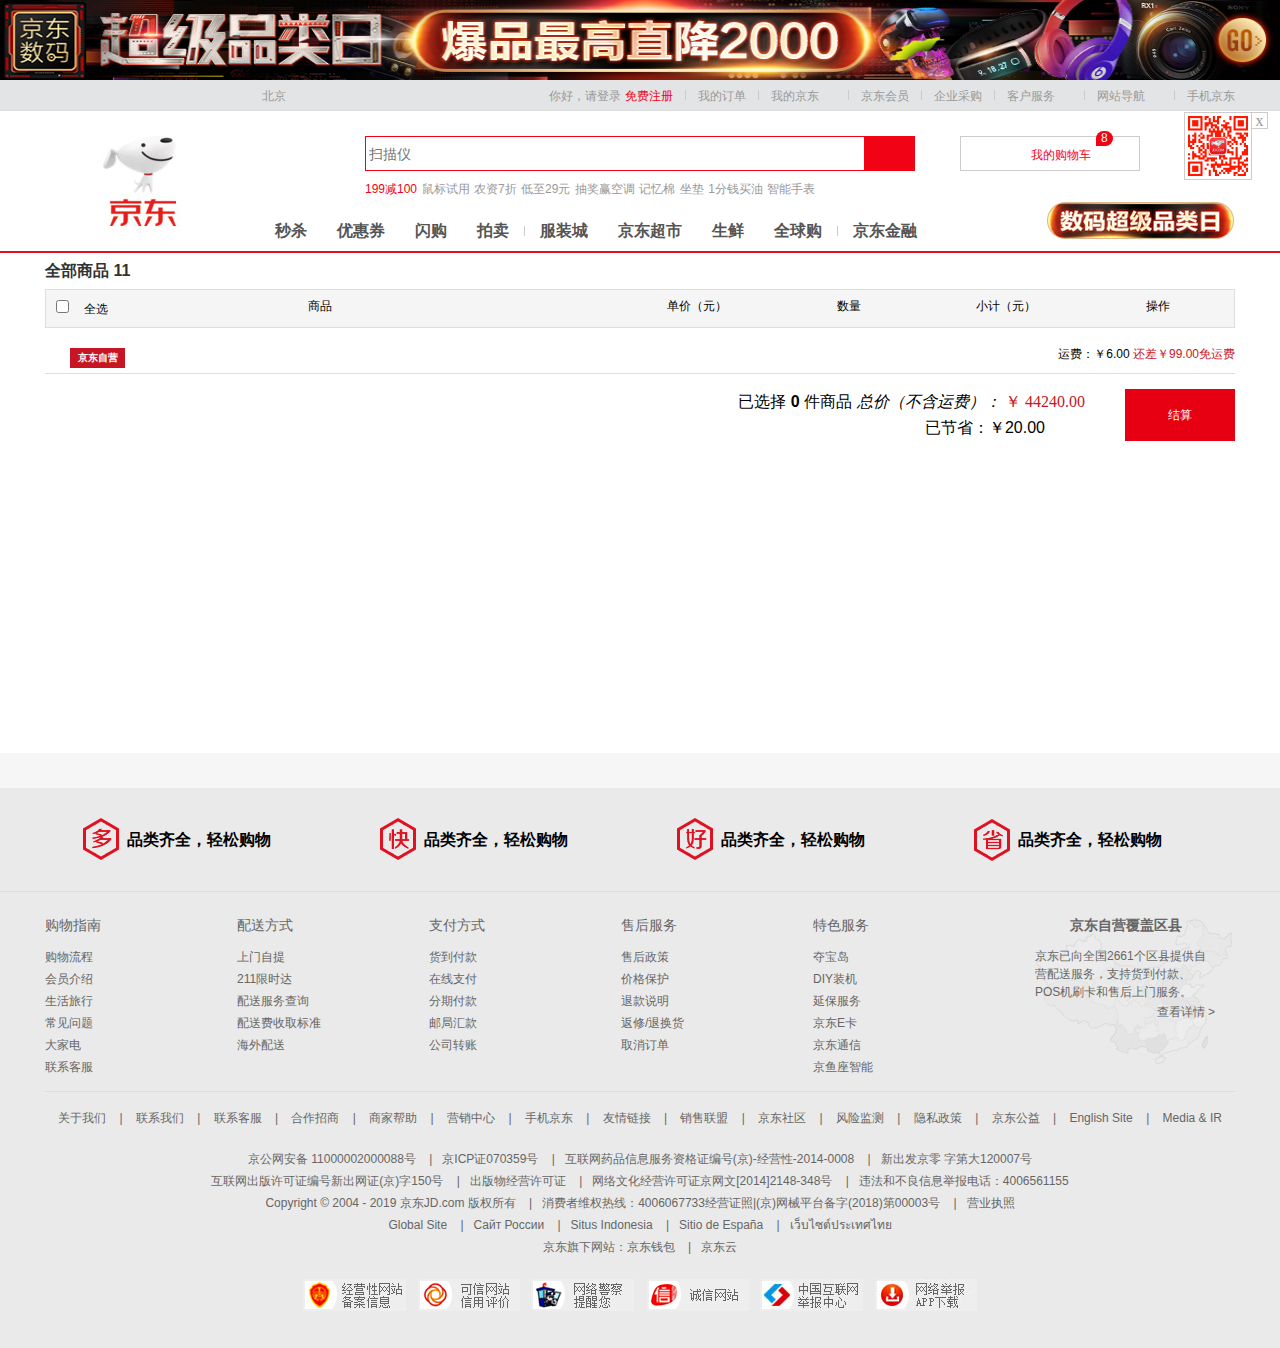
==== cart.html @ 655b87d0 "0429的第一次" ====
<!DOCTYPE html>
<html>

<head>
    <meta charset="utf-8">
    <title>京东(JD.COM)-综合网购首选-正品低价、品质保障、配送及时、轻松购物！</title>
    <link rel="shortcut icon" href="favicon.ico" type="image/x-icon" />
    <link rel="stylesheet" href="css/normalize.css" />
    <link rel="stylesheet" href="css/base.css" />
    <link rel="stylesheet" href="css/cart.css">


</head>

<body>
    <header>
        <a href="#">
            <img src="images/header.jpg" height="80" width="100%" alt="">
        </a>
    </header>
    <div class="shortcut">
        <div class="w">
            <ul class="fl city">
                <li>
                    <i class="f10"></i>
                    <a href="#">北京</a>
                </li>
            </ul>
            <ul class="fr nav">
                <li>
                    <a href="login.html">你好，请登录</a>
                    <a href="register.html" class="f10">免费注册</a>
                </li>
                <li class="space"></li>
                <li>
                    <a href="pay.html">我的订单</a>
                </li>
                <li class="space"></li>
                <li>
                    <a href="#">我的京东</a>
                    <i></i>
                    <div class="dropdown-layer">
                        <dl class="d">
                            <dd>
                                <a href="#">待处理订单</a>
                            </dd>
                            <dd>
                                <a href="#">返修退换货</a>
                            </dd>
                            <dd>
                                <a href="#">降价商品</a>
                            </dd>
                        </dl>
                        <dl class="d">
                            <dd>
                                <a href="#">消息</a>
                            </dd>
                            <dd>
                                <a href="#">我的问答</a>
                            </dd>
                            <dd>
                                <a href="#">我的关注</a>
                            </dd>
                        </dl>
                        <dl>
                            <dd>
                                <a href="#">我的京豆</a>
                            </dd>
                            <dd>
                                <a href="#">我的白条</a>
                            </dd>
                        </dl>
                        <dl>
                            <dd>
                                <a href="#">我的优惠券</a>
                            </dd>
                            <dd>
                                <a href="#">我的理财</a>
                            </dd>
                        </dl>
                    </div>
                </li>
                <li class="space"></li>
                <li>
                    <a href="#">京东会员</a>
                </li>
                <li class="space"></li>
                <li>
                    <a href="#">企业采购</a>
                </li>
                <li class="space"></li>
                <li>
                    <a href="#">客户服务</a>
                    <i></i>
                    <div class="dropdown-layer">
                        <dl class="d">
                            <dd>
                                <a href="#">待处理订单</a>
                            </dd>
                            <dd>
                                <a href="#">返修退换货</a>
                            </dd>
                            <dd>
                                <a href="#">降价商品</a>
                            </dd>
                        </dl>
                        <dl class="d">
                            <dd>
                                <a href="#">消息</a>
                            </dd>
                            <dd>
                                <a href="#">我的问答</a>
                            </dd>
                            <dd>
                                <a href="#">我的关注</a>
                            </dd>
                        </dl>
                        <dl>
                            <dd>
                                <a href="#">我的京豆</a>
                            </dd>
                            <dd>
                                <a href="#">我的白条</a>
                            </dd>
                        </dl>
                        <dl>
                            <dd>
                                <a href="#">我的优惠券</a>
                            </dd>
                            <dd>
                                <a href="#">我的理财</a>
                            </dd>
                        </dl>
                    </div>
                </li>
                <li class="space"></li>
                <li>
                    <a href="#">网站导航</a>
                    <i></i>
                    <div class="dropdown-layer">
                        <dl class="d">
                            <dd>
                                <a href="#">待处理订单</a>
                            </dd>
                            <dd>
                                <a href="#">返修退换货</a>
                            </dd>
                            <dd>
                                <a href="#">降价商品</a>
                            </dd>
                        </dl>
                        <dl class="d">
                            <dd>
                                <a href="#">消息</a>
                            </dd>
                            <dd>
                                <a href="#">我的问答</a>
                            </dd>
                            <dd>
                                <a href="#">我的关注</a>
                            </dd>
                        </dl>
                        <dl>
                            <dd>
                                <a href="#">我的京豆</a>
                            </dd>
                            <dd>
                                <a href="#">我的白条</a>
                            </dd>
                        </dl>
                        <dl>
                            <dd>
                                <a href="#">我的优惠券</a>
                            </dd>
                            <dd>
                                <a href="#">我的理财</a>
                            </dd>
                        </dl>
                    </div>
                </li>
                <li class="space"></li>
                <li class="mobile">
                    <a href="#">手机京东</a>
                    <img src="images/mobile.png" height="60" width="60" alt="">
                    <i class="close-btn">x</i>
                </li>
            </ul>
        </div>
    </div>
    <div class="m">
        <div class="w middle">
            <div class="logo">
                <h1>
                    <!-- 提高权重 便利于搜索引擎优化 -->
                    <a href="index.html" title="京东">京东</a>
                </h1>
            </div>
            <div class="form">
                <input id="text" type="text" placeholder="扫描仪">
                <button>
                    <i></i>
                </button>
            </div>
            <div class="shopCar">
                <i></i>
                <a href="cart.html" class="f10">我的购物车</a>
                <span>8</span>
            </div>
            <div class="hotwords">
                <a href="#" class="f10">199减100</a>
                <a href="#">鼠标试用</a>
                <a href="#">农资7折</a>
                <a href="#">低至29元</a>
                <a href="#">抽奖赢空调</a>
                <a href="#">记忆棉</a>
                <a href="#">坐垫</a>
                <a href="#">1分钱买油</a>
                <a href="#">智能手表</a>
            </div>
            <div class="navitems">
                <ul>
                    <li>
                        <a href="list.html">秒杀</a>
                    </li>
                    <li>
                        <a href="#">优惠券</a>
                    </li>
                    <li>
                        <a href="#">闪购</a>
                    </li>
                    <li>
                        <a href="#">拍卖</a>
                    </li>
                    <li class="space "></li>
                    <li>
                        <a href="#">服装城</a>
                    </li>
                    <li>
                        <a href="#">京东超市</a>
                    </li>
                    <li>
                        <a href="#">生鲜</a>
                    </li>
                    <li>
                        <a href="#">全球购</a>
                    </li>
                    <li class="space"></li>
                    <li>
                        <a href="#">京东金融</a>
                    </li>
                </ul>
            </div>
            <div class="super">
                <a href="#">
                    <img src="images/super.png" alt="">
                </a>
            </div>
        </div>
    </div>
    <div class="py-container">
        <div class="w">
            <div class="allgoods">
                <h4>全部商品
                    <span>11</span>
                </h4>
                <div class="cart-main">
                    <div class="cart-th clearfix">
                        <div>
                            <input type="checkbox">全选</div>
                        <div class="">商品</div>
                        <div class="">单价（元）</div>
                        <div class="">数量</div>
                        <div class="">小计（元）</div>
                        <div class="">操作</div>
                    </div>
                    <div class="cart-title clearfix">
                        <h5 class="fl">京东自营</h5>
                        <div class="yunfei fr">
                            运费：￥6.00
                            <span>还差￥99.00免运费</span>
                        </div>
                    </div>
                    <div class="cart-item-list">
                        <div class="cart-body">
                            <div class="cart-list">


                                <!--  <ul class="goods-list yui3-g">
                                    <li class="yui3-u-3-8 pr">
                                        <input type="checkbox" class="good-checkbox">
                                        <div class="good-item">
                                            <div class="item-img">
                                                <img src="uploads/mobile.png">
                                            </div>
                                            <div class="item-msg">Apple Macbook Air 13.3英寸笔记本电脑 银色（Corei5）处理器/8GB内存</div>
                                        </div>
                                    </li>
                                    <li class="yui3-u-1-8">
                                        <span>颜色: 银色</span>
                                        <br>
                                        <span>处理器: Core I5</span>
                                        <br>
                                        <span>内存: 8GB</span>
                                        <br>
                                        <span>尺寸: 13.3英寸</span>
                                        <br>
                                    </li>
                                    <li class="yui3-u-1-8">
                                        <span class="price">8848.00</span>
                                    </li>
                                    <li class="yui3-u-1-8">
                                        <div class="clearfix">
                                            <a href="javascript:;" class="increment mins">-</a>
                                            <input autocomplete="off" type="text" value="1" minnum="1" class="itxt">
                                            <a href="javascript:;" class="increment plus">+</a>
                                        </div>
                                        <div class="youhuo">有货</div>
                                    </li>
                                    <li class="yui3-u-1-8">
                                        <span class="sum">8848.00</span>
                                    </li>
                                    <li class="yui3-u-1-8">
                                        <div class="del1">
                                            <a href="javascript:;">删除</a>
                                        </div>
                                        <div>移到我的关注</div>
                                    </li>
                                </ul> -->
                            </div>
                        </div>
                    </div>
                </div>
                <div class="cart-tool clearfix">
                    <div class="money-box">
                        <div class="sumprice">
                            <div class="sumprice-top">
                                <span>
                                    已选择
                                    <strong>0</strong> 件商品</span>
                                <span>
                                    <em>总价（不含运费）：</em>
                                    <i class="summoney">￥
                                        <span>44240.00</span>
                                    </i>
                                </span>
                            </div>
                            <div class="sumprice-bottom">
                                已节省：￥20.00
                            </div>
                        </div>
                        <div class="sumbtn">
                            <a class="sum-btn" href="pay.html">结算</a>
                        </div>
                    </div>
                </div>
            </div>
        </div>
    </div>
    <footer>
        <div class="service">
            <!-- 服务模块 -->
            <div class="w">
                <ul>
                    <li>
                        <h5></h5>
                        <p>品类齐全，轻松购物</p>
                    </li>
                    <li>
                        <h5></h5>
                        <p>品类齐全，轻松购物</p>
                    </li>
                    <li>
                        <h5></h5>
                        <p>品类齐全，轻松购物</p>
                    </li>
                    <li>
                        <h5></h5>
                        <p>品类齐全，轻松购物</p>
                    </li>
                </ul>
            </div>
        </div>
        <!-- 帮助模块 -->
        <div class="w help">
            <div class="fl">
                <dl>
                    <dt>购物指南</dt>
                    <dd>
                        <a href="#">购物流程</a>
                    </dd>
                    <dd>
                        <a href="#">会员介绍</a>
                    </dd>
                    <dd>
                        <a href="#">生活旅行</a>
                    </dd>
                    <dd>
                        <a href="#">常见问题</a>
                    </dd>
                    <dd>
                        <a href="#">大家电</a>
                    </dd>
                    <dd>
                        <a href="#">联系客服</a>
                    </dd>
                </dl>
                <dl>
                    <dt>配送方式</dt>
                    <dd>
                        <a href="#">上门自提</a>
                    </dd>
                    <dd>
                        <a href="#">211限时达</a>
                    </dd>
                    <dd>
                        <a href="#">配送服务查询</a>
                    </dd>
                    <dd>
                        <a href="#">配送费收取标准</a>
                    </dd>
                    <dd>
                        <a href="#">海外配送</a>
                    </dd>
                </dl>
                <dl>
                    <dt>支付方式</dt>
                    <dd>
                        <a href="#">货到付款</a>
                    </dd>
                    <dd>
                        <a href="#">在线支付</a>
                    </dd>
                    <dd>
                        <a href="#">分期付款</a>
                    </dd>
                    <dd>
                        <a href="#">邮局汇款</a>
                    </dd>
                    <dd>
                        <a href="#">公司转账</a>
                    </dd>
                </dl>
                <dl>
                    <dt>售后服务</dt>
                    <dd>
                        <a href="#">售后政策</a>
                    </dd>
                    <dd>
                        <a href="#">价格保护</a>
                    </dd>
                    <dd>
                        <a href="#">退款说明</a>
                    </dd>
                    <dd>
                        <a href="#">返修/退换货</a>
                    </dd>
                    <dd>
                        <a href="#">取消订单</a>
                    </dd>
                </dl>
                <dl>
                    <dt>特色服务</dt>
                    <dd>
                        <a href="#">夺宝岛</a>
                    </dd>
                    <dd>
                        <a href="#">DIY装机</a>
                    </dd>
                    <dd>
                        <a href="#">延保服务</a>
                    </dd>
                    <dd>
                        <a href="#">京东E卡</a>
                    </dd>
                    <dd>
                        <a href="#">京东通信</a>
                    </dd>
                    <dd>
                        <a href="#">京鱼座智能</a>
                    </dd>
                </dl>
            </div>
            <div class="fr coverage">
                <h5>京东自营覆盖区县</h5>
                <p>京东已向全国2661个区县提供自营配送服务，支持货到付款、POS机刷卡和售后上门服务。</p>
                <a href="#">查看详情 > </a>
            </div>
        </div>
        <div class="w copyright">
            <p>
                <a href="#">关于我们</a>
                <span> | </span>
                <a href="#">联系我们</a>
                <span> | </span>
                <a href="#">联系客服</a>
                <span> | </span>
                <a href="#">合作招商</a>
                <span> | </span>
                <a href="#">商家帮助</a>
                <span> | </span>
                <a href="#">营销中心</a>
                <span> | </span>
                <a href="#">手机京东</a>
                <span> | </span>
                <a href="#">友情链接</a>
                <span> | </span>
                <a href="#">销售联盟</a>
                <span> | </span>
                <a href="#">京东社区</a>
                <span> | </span>
                <a href="#">风险监测</a>
                <span> | </span>
                <a href="#">隐私政策</a>
                <span> | </span>
                <a href="#">京东公益</a>
                <span> | </span>
                <a href="#">English Site</a>
                <span> | </span>
                <a href="#">Media & IR</a>
            </p>
            <div>
                <p>京公网安备 11000002000088号
                    <span>|</span>京ICP证070359号
                    <span>|</span>互联网药品信息服务资格证编号(京)-经营性-2014-0008
                    <span>|</span>新出发京零 字第大120007号</p>
                <p>互联网出版许可证编号新出网证(京)字150号
                    <span>|</span>出版物经营许可证
                    <span>|</span>网络文化经营许可证京网文[2014]2148-348号
                    <span>|</span>违法和不良信息举报电话：4006561155</p>
                <p>Copyright © 2004 - 2019 京东JD.com 版权所有
                    <span>|</span>消费者维权热线：4006067733经营证照|(京)网械平台备字(2018)第00003号
                    <span>|</span>营业执照</p>
                <p>Global Site
                    <span>|</span>Сайт России
                    <span>|</span>Situs Indonesia
                    <span>|</span>Sitio de España
                    <span>|</span>เว็บไซต์ประเทศไทย</p>
                <p>京东旗下网站：京东钱包
                    <span>|</span>京东云</p>
            </div>
            <p class="foot-icon">
                <a href="#"></a>
                <a href="#"></a>
                <a href="#"></a>
                <a href="#"></a>
                <a href="#"></a>
                <a href="#"></a>
            </p>
        </div>
    </footer>

</body>

</html>
---- css/base.css ----
header {
	height: 80px;
}
header a {
	display: block;
	height: 80px;
}
.shortcut {
	background-color: #e3e4e5;
	height: 30px;
	line-height: 30px;
	border-bottom: 1px solid #ddd;
}
.city {
	margin-left: 200px;
}
.shortcut li {
	float: left;
}
.shortcut i {
	font-family: "icomoon";
	font-style: normal; 
	color: #999;
}
.space { 
	width: 1px;
	height: 10px;
	background-color: #ccc;
	margin: 10px 12px 0px; 
}
.nav li {
	position: relative;
}
.dropdown-layer {
	position: absolute;
	width: 280px;
	height: 162px;
	top: 30px;
	left: -12px;
	background-color: #e3e4e5;
	z-index: 999;
	padding-left: 14px;
	display: none;
}
.dropdown-layer dl {
	float: left;
	width: 126px;
}
.dropdown-layer .d {
	border-bottom: 1px solid #ccc;
}
.m {
	background-color: #fff;
}
.mobile {
	position: relative;
}
.mobile img{
	position: absolute;
	left: -3px;
	top: 32px;
	border: 1px solid #ccc;
	padding: 3px;
}
.mobile i {
	position: absolute;
	top: 32px;
	left: 65px;
	width: 15px;
	height: 15px;
	line-height: 15px;
	text-align: center;
	border: 1px solid #ccc;
	border-left: 0;
	cursor: pointer;
}
.middle {
	height: 140px;
	position: relative;
}
.logo {
	position: absolute;
	top: 10px;
	left: 0px;
}
.logo a {
	display: block; 
	text-indent: -999px;
	overflow: hidden;
	/*font-size: 0;*/
}
.form {
	width: 550px;
	height: 35px;
	position: absolute;
	top: 25px;
	left: 320px;
}
.form input {
	width: 495px;
	height: 33px;
	border: 1px solid #f10215;
	float: left;
	font-size: 14px;
	padding-left: 3px;
}
.form button {
	width: 50px;
	height: 35px;
	float: left;
	background-color: #f10215;
}
.form button i {
	font-family: "icomoon";
	font-style: normal;
	color: #fff;
}
.shopCar {
	width: 178px;
	height: 33px;
	line-height: 33px;
	border: 1px solid #ccc;
	position: absolute;
	top: 25px;
	right: 95px;
	background-color: #fff;
	text-align: center;
	color: #f10215;
}
.shopCar i {
	font-family: icomoon;
	font-style: normal;
	margin-right: 5px;
}
.shopCar span {
	height: 15px;
	background-color: #f10215;
	border-radius: 8px 8px 8px 0;
	position: absolute; 
	top: -6px;
	left: 135px;
	font-size: 12px;
	color: #fff;
	line-height: 15px;
	padding: 0 5px;
}
.hotwords {
	position: absolute;
	top: 68px;
	left: 320px;
}
.navitems {
	width: 770px;
	height: 40px;
	line-height: 40px;
	position: absolute;
	bottom: 0;
	left: 200px;
}
.navitems li {
	float: left;
	margin-left: 30px;
}
.navitems li a {
	font-size: 16px;
	font-weight: 700;
	color: #555;
}
.navitems li a:hover {
	color: #f10215;
}
.navitems .space {
	margin: 15px -15px 0px 15px;
}
.super {
	position: absolute;
	bottom: 10px;
	right: 0;
}
footer {
	margin-top: 35px;
	height: 560px;
	background-color: #eaeaea;
}
footer a {
	color: #666;
}
.service {
	padding: 30px 0px;
	border-bottom: 1px solid #dedede;
	overflow: hidden; 
}
.service ul li {
	width: 297px;
	height: 43px;
	position: relative;
	line-height: 43px;
	float: left;
}
.service li h5 {
	position: absolute;
	top: 0;
	left: 38px;
	width: 36px;
	height: 43px;
	background: url(../images/ico.png) no-repeat;
}
.service li:nth-child(2) h5 {
	background-position: 0 -43px;
}
.service li:nth-child(3) h5 {
	background-position: 0 -86px;
}
.service li:nth-child(4) h5 {
	background-position: bottom;
}
.service li p {
	font-weight: 700;
	margin-left: 82px;
}
.help {
	height: 200px;
	border-bottom: 1px solid #dedede;
	padding-top: 25px;
	box-sizing: border-box;
}
.help dl {
	width: 192px;
	float: left;
}
.help dt,
.coverage h5 {
	height: 30px;
	font-size: 14px;
	color: #666;
}
.help dd {
	height: 22px;
}
.coverage {
	width: 200px;
	height: 150px;
	background: url(../images/ico_footer.png) no-repeat;
}
.coverage h5 {
	padding-left: 35px;
}
.coverage p {
	width: 180px;
	font-size: 12px;
	color: #666;
	line-height: 18px;
}
.coverage a {
	display: block;
	margin-top: 5px;
	width: 180px;
	text-align: right;
}
.copyright {
	color: #666;
	padding-top: 20px;
	text-align: center;
	font-size: 12px;
}
.copyright span {
	margin: 0 10px;
}
.copyright div p {
	line-height: 22px;
}
.copyright div {
	margin-top: 22px;
}
.foot-icon a {
	display: inline-block;
	width: 103px;
	height: 33px;
	background: url(../images/ico_footer.png) no-repeat 0 -150px;
	margin: 20px 4px 0;
}
.foot-icon a:nth-child(2) {
	background-position: -103px -150px;
}
.foot-icon a:nth-child(3) {
	background-position: 0 -183px;
}
.foot-icon a:nth-child(4) {
	background-position: -103px -183px;
}
.foot-icon a:nth-child(5) {
	background-position: 0 -216px;
}
.foot-icon a:nth-child(6) {
	background-position: -103px -216px;
}

@media only screen and (min-width: 500px) {
	header,
	.shortcut {
		display: block;
	}
	.logo a {
		width: 190px;
		height: 120px;
		background: #fff url(../images/biglogo.png) no-repeat;
	}
}
@media only screen and (max-width: 323px) {
	.w {
		width: 304px;
	}
	.middle {
		width: 304px;
		height: 70px;
	}
	header,
	.shortcut {
	    display: none;
	}
	.logo {
		left: 10px;
	}
	.logo a {
		width: 70px;
		height: 42px;
		background: #fff url(../images/smalllogo.png) no-repeat;
		background-size: 70px 42px;
	}
	.form {
		width: 208px;
		height: 36px;
		left: 90px;
		top: 20px;
	}
	.form input {
		width: 160px;
	}
	.form button {
		width: 40px;
	}
	.shopCar,
	.hotwords,
	.navitems,
	.super {
		display: none;
	}
}
---- css/cart.css ----
.m {
	border-bottom: 2px solid #e01222;
}
.py-container {
	background-color: #fff;
}
.allgoods {
	margin-bottom: 30px;
	min-height: 500px;
}
.allgoods h4 {
	color: #333;
	padding: 9px 0;
}
.cart-main {
	font-size: 12px;
}
.cart-th {
	padding: 10px;
	border: 1px solid #ddd;
	background: #f5f5f5;
}
.cart-title h5 {
	line-height: 20px;
}
.cart-shop {
	padding: 10px 9px 5px;
	border-bottom: 2px solid #ddd;
}
.cart-tool {
	overflow: hidden;
	/* border: 1px solid #ddd;. */
}

.cart-shop .self {
	padding: 2px;
	background: #c81623;
	color: #fff;
}

.cart-body,
.deled {
	margin: 15px 0;
}

.cart-list ul {
	padding: 10px;
	/* border-bottom: 1px solid #ddd; */
}
.yui3-u-1-8, .yui3-u-3-24 {
    width: 12.5%;
}
.cart-list ul li {
	display: inline-block;
	*display: inline;
	*zoom: 1;
}

.price,
.sum,
.shopname,
.itxt {
	font-family: "微软雅黑";
}

.shopname {
	font-size: 14px;
}

.self {
	font-size: 12px;
}

.price,
.sum {
	font-size: 16px;
}

.good-item {
	padding: 0 10px;
}

.item-img {
	float: left;
	width: 100px;
	height: 90px;
}

.item-txt {
	padding: 0 10px;
}

.goods-list input {
	border: 1px solid #ddd;
}

a.increment {
	padding: 8px;
	width: 6px;
	text-align: center;
	text-decoration: none;
	-moz-padding-top: 10px;
	-moz-padding-bottom: 13px;
	-webkit-padding-top: 10px;
	-webkit-padding-bottom: 13px;
}

.mins {
	float: left;
	border: 1px solid #ddd;
	border-right: 0;
}

.plus {
	float: left;
	border: 1px solid #ddd;
	border-left: 0;
}

.itxt {
	float: left;
	width: 40px;
	height: 29px;
	text-align: center;
	font-size: 14px;
	zoom: 1;
}

.select-all,
.option {
	float: left;
	overflow: hidden;
	padding: 10px;
}

.option a {
	float: left;
	padding: 0 10px;
}

.money-box {
	float: right;
}

.chosed,
.sumprice {
	float: left;
	padding: 0 10px;
}

.chosed {
	line-height: 26px;
}

.sumprice {
	/* width: 200px; */
	line-height: 26px;
	text-align: right;
}

.sumprice em {
	text-align: right;
}

.sumbtn {
	float: right;
}

.summoney {
	color: #c81623;
	font: 16px "微软雅黑";
}

a.sum-btn {
	position: relative;
	display: block;
	overflow: hidden;
	width: 110px;
	height: 52px;
	background: #E60012;
	color: #fff;
	text-align: center;
	/* font-size: 18px; */
	font-family: "Microsoft YaHei";
	line-height: 52px;
	margin-left: 30px;
}

.del {
	background: #fffdee;
}

.del .goods-list {
	display: block;
	overflow: hidden;
	margin-top: 15px;
	text-overflow: ellipsis;
	white-space: nowrap;
}

.sui-nav.nav-tabs {
	overflow: hidden;
	padding-left: 0;
	border: 1px solid #ddd;
	background: #f1f1f1;
}

.sui-nav.nav-tabs>li>a {
	padding: 10px 20px;
	border: 0;
	font-family: "微软雅黑";
}

.sui-nav.nav-tabs>.active>a {
	border: 0;
	border-radius: 0;
	background-color: #c81623;
	color: #fff;
}

.item ul {
	margin: 0 auto;
	width: 1000px;
}

.item ul li {
	position: relative;
	display: inline-block;
	margin-right: -7px;
	padding: 20px;
	border: 1px dashed #ddd;
	list-style-type: none;
	zoom: 1;
	*display: inline;
	*zoom: 1;
}

.carousel-control {
	width: 22px;
	border: 0;
	border-radius: 0;
	background: #ddd;
}

.intro,
.money,
.incar {
	line-height: 20px;
}

.money,
.incar {
	text-align: center;
}

.money {
	color: #c81623;
	font: 14px "微软雅黑";
}

.incar {
	margin: 10px 0;
}

.car {
	position: absolute;
	width: 20px;
	height: 20px;
	background: url(../img/icons.png) no-repeat;
	background-position: -422px -135px;
}

.cartxt {
	padding-left: 23px;
}

.goods-list {
	display: flex !important;
	align-items: center;
}

.item-img img {
	max-height: 100%;
}

.item-msg {
	padding: 20px 0;
	width:500px;
}

.success-cart {
	padding: 30px 0 100px;
	background-color: #f4f4f4;
}

.other-item.py-container {
	margin-bottom: 15px;
}

.success-cart h3 {
	margin: 0;
	padding-top: 10px;
	padding-bottom: 10px;
	color: #6AAF04;
	font-weight: 400;
	font-size: 16px;
}

.success-cart .icon-pc-right {
	margin-right: 8px;
	padding: 3px;
	border: 2px solid #6AAF04;
	border-radius: 15px;
	background-color: #fff;
}

.success-cart .goods {
	overflow: hidden;
	padding: 10px 0;
}

.success-cart .goods .left-good {
	float: left;
}

.success-cart .goods .right-gocart {
	float: right;
}

.left-good .left-pic {
	float: left;
	width: 60px;
	border: 1px solid #dfdfdf;
}

.left-good .right-info {
	float: left;
	margin-left: 10px;
	color: #444;
}

.left-good .right-info p {
	margin-top: 0;
	margin-bottom: 0;
}

.right-info .title {
	overflow: hidden;
	width: 100%;
	text-overflow: ellipsis;
	white-space: nowrap;
	font-size: 14px;
	line-height: 28px;
}

.right-info .attr {
	color: #aaa;
}

.right-gocart a {
	padding: 7px 36px;
	font-size: 15px;
}

.right-gocart .btn-danger {
	background-color: #b1191a;
}

.right-gocart .btn-danger:hover {
	background-color: #b33637;
}

.checkout {
	margin: 20px auto;
}

.checkout-steps {
	padding: 25px;
	border: 1px solid #ddd;
	font-family: "微软雅黑";
}

.step-tit {
	margin: 15px 0;
	line-height: 36px;
}

.step-cont {
	margin: 0 10px 10px 20px;
}

.step-cont ul li {
	overflow: hidden;
	list-style-type: none;
}

.step-cont .con {
	float: left;
	margin: 5px 0;
	padding: 0;
}

.seven {
	margin-top: 20px;
	color: #c81623;
}

.price {
	color: #e12228;
	font: 14px "微软雅黑";
	font-weight: 700;
}

ul.addr-detail li {
	margin: 10px 0;
	width: 99%;
}

.recommendAddr {
	margin-top: 10PX;
}

ul.payType li {
	position: relative;
	display: inline-block;
	padding: 5px 20px;
	border: 1px solid #ddd;
	cursor: pointer;
	*display: inline;
	_zoom: 1;
	*margin: 5px 10px;
}

.step-cont li.selected {
	border: 1px solid #c81623;
}

.addr-item .name {
	border: 1px solid #ddd;
	text-align: center;
}

.addressInfo .sui-modal {
	width: 565px;
}

.addr-item .name a {
	position: relative;
	display: block;
	padding: 5px 38px;
	outline: 0;
	color: inherit;
	text-decoration: none;
}

.addr-item.selected {
	border: 0 !important;
}

.addr-item.selected .name {
	border: 1px solid #c81623;
}

.addr-item .name a span {
	position: absolute;
	right: 0;
	bottom: 0;
	display: none;
	overflow: hidden;
	width: 13px;
	height: 13px;
	background: url(../img/choosed.png) no-repeat;
	_right: -1px;
	_bottom: -1px;
}

.addr-item .name.selected span {
	display: block;
}

.addr-item .address {
	margin-left: 10px;
	padding-left: 5px;
	width: 55%;
	line-height: 30px;
}

.addr-item .address:hover {
	cursor: pointer;
}

.addr-item .address .edittext {
	visibility: hidden;
	padding-left: 15px;
}

.address-hover {
	background-color: #ddd;
}

.address-hover .edittext {
	visibility: visible !important;
}

.addr-item .address .base {
	margin-left: 10px;
	padding: 4px;
	background-color: #878787;
	color: #fff;
}

.payshipInfo span {
	font-weight: 700;
}

ul.send-detail li {
	margin-top: 10px;
	line-height: 30px;
}

.sendType .express {
	margin-right: 10px;
	width: 120px;
	border: 1px solid #ddd;
	text-align: center;
}

.sendType,
.sendGoods {
	padding: 15px;
}

.sendType {
	margin-bottom: 2px;
	background: #f4f4f4;
}

.sendGoods {
	background: #feedef;
}

.num,
.exit {
	text-align: center;
}

.order-summary {
	overflow: hidden;
	margin-bottom: 50px;
}

.list,
.trade {
	line-height: 26px;
}

.list em {
	font-family: "微软雅黑";
}

.trade {
	margin: 10px auto;
	padding: 10px;
	border: 1px solid #ddd;
	background-color: #f4f4f4;
	text-align: right;
}

.trade .fc-receiverInfo {
	color: #999;
}

.order-summary .btn-xlarge {
	float: right;
	margin: 0 0 10px;
	padding: 15px 45px;
	border-radius: 0;
	font: 18px "微软雅黑";
	font-weight: 700;
}

.sendGoods img {
	max-height: 100px;
	display: block;
	margin: 0 auto;
}

.cart-th>div {
	float: left;
}

.cart-th>div>input {
	margin-right: 15px;
}

.cart-th div:nth-of-type(2) {
	margin-left: 200px;
	margin-right: 335px;
}

.cart-th div:nth-of-type(4) {
	margin-left: 110px;
	margin-right: 115px;
}

.cart-th div:nth-of-type(5) {
	margin-right: 110px;
}

.cart-title {
	border-bottom: 1px solid #DDDDDD;
	margin-top: 20px;
	padding-bottom: 5px;
}

.cart-title>h5 {
	height: 20px;
	width: 55px;
	background-color: #C71523;
	text-align: center;
	color: white;
	margin-left: 25px;
}

.yunfei>span {
	color: #C71523;
}

.goods-list>li:nth-of-type(3) {
	margin-left: 25px;
}

.goods-list>li:nth-of-type(6) {
	margin-left: -25px;
	text-align: center;
}

.huangou>span {
	margin-left: 15px;
	color: #C81623;
	margin-right: 25px;
}

.huangou-price {
	padding-left: 25px;
}

.huangou-del {
	margin-left: -25px;
	text-align: center;
}

.huangou-msg {
	width: 310px;
	float: left;
}

.huangou-color {
	margin-left: 20px;
	margin-top: 20px;
}

.huangou>.huangou-product {
	display: inline-block;
	width: 72px;
	height: 20px;
	text-align: center;
	line-height: 20px;
	background-color: #C81623;
	color: white;
}

.gift>ul>li {
	color: #ddd;
	margin-left: 48px;
}

.youhuo {
	width: 88px;
	text-align: center;
	color: #ddd;
}

.goods-list.active {
	background-color: #FDEDEE;
}

.pr {
	position: relative;
}

.good-checkbox {
	position: absolute;
	top: 0px;
	left: -5px;
}

.cart-tool-left>ul>li {
	float: left;
	margin-left: 15px;
	margin-top: 20px;
}

.cart-tool-left>ul>li:nth-of-type(1) {
	margin-left: 30px;
}

.sumprice-bottom {
	margin-right: 40px;
}

.deleted {
	margin-top: 20px;
}

.del-product {
	margin-top: 25px;
	background-color: #FDEDEE;
}

.del-product>ul>li {
	float: left;
	height: 30px;
	line-height: 30px;
	color: #ccc;
}

.del-product>ul>li:nth-of-type(1) {
	margin-left: 15px;
	margin-right: 345px;
}

.del-product>ul>li:nth-of-type(3) {
	margin-left: 155px;
	margin-right: 260px;
}

.del-product>ul>li:nth-of-type(4) {
	margin-right: 20px;
}

.youLike {
	margin-top: 20px;
}

.yk-title {
	height: 40px;
	line-height: 40px;
	background-color: #F1F1F1;
}

.yk-title>span {
	width: 88px;
	margin-right: 15px;
	display: inline-block;
	background-color: #C71523;
	text-align: center;
	color: white;
}

.yk-product {
	/* border: 1px solid #000; */
	height: 326px;
	position: relative;
	/* line-height: 346px; */
	/* text-align: center; */
}

.yk-product>ul {
	margin: 0 auto;
	width: 80%;
	margin-top: 20px;
}

.yk-product>ul>li {
	border: 1px dashed #000;
	width: 25%;
	height: 300px;
	float: left;
	box-sizing: border-box;
	margin-left: -1px;
	text-align: center;
}

.yk-product>span {
	width: 20px;
	height: 50px;
	position: absolute;
	background-color: #ccc;
	color: white;
	line-height: 50px;
	text-align: center;
	top: 50%;
	transform: translateY(-50%);
	font-size: 16px;
	/* left: 0; */
}

.yk-product>span:nth-of-type(2) {
	right: 0;
	/* top100 */
}

.yk-product-top {
	margin-top: 20px;
}

.yk-product-middle>p {
	color: #C81623;
}

.yk-product-bottom {
	margin: 0 auto;
	margin-top: 10px;
	border: 1px solid #000;
	border-radius: 1px;
	/* padding-left: 43px;
	background-image: url("../../uploads/car.gif"); */
	/* background-repeat: no-repeat; */
	width: 125px;
	box-sizing: border-box;
}
.helpLink>.space{
	width: 0;
	height: 0;
}
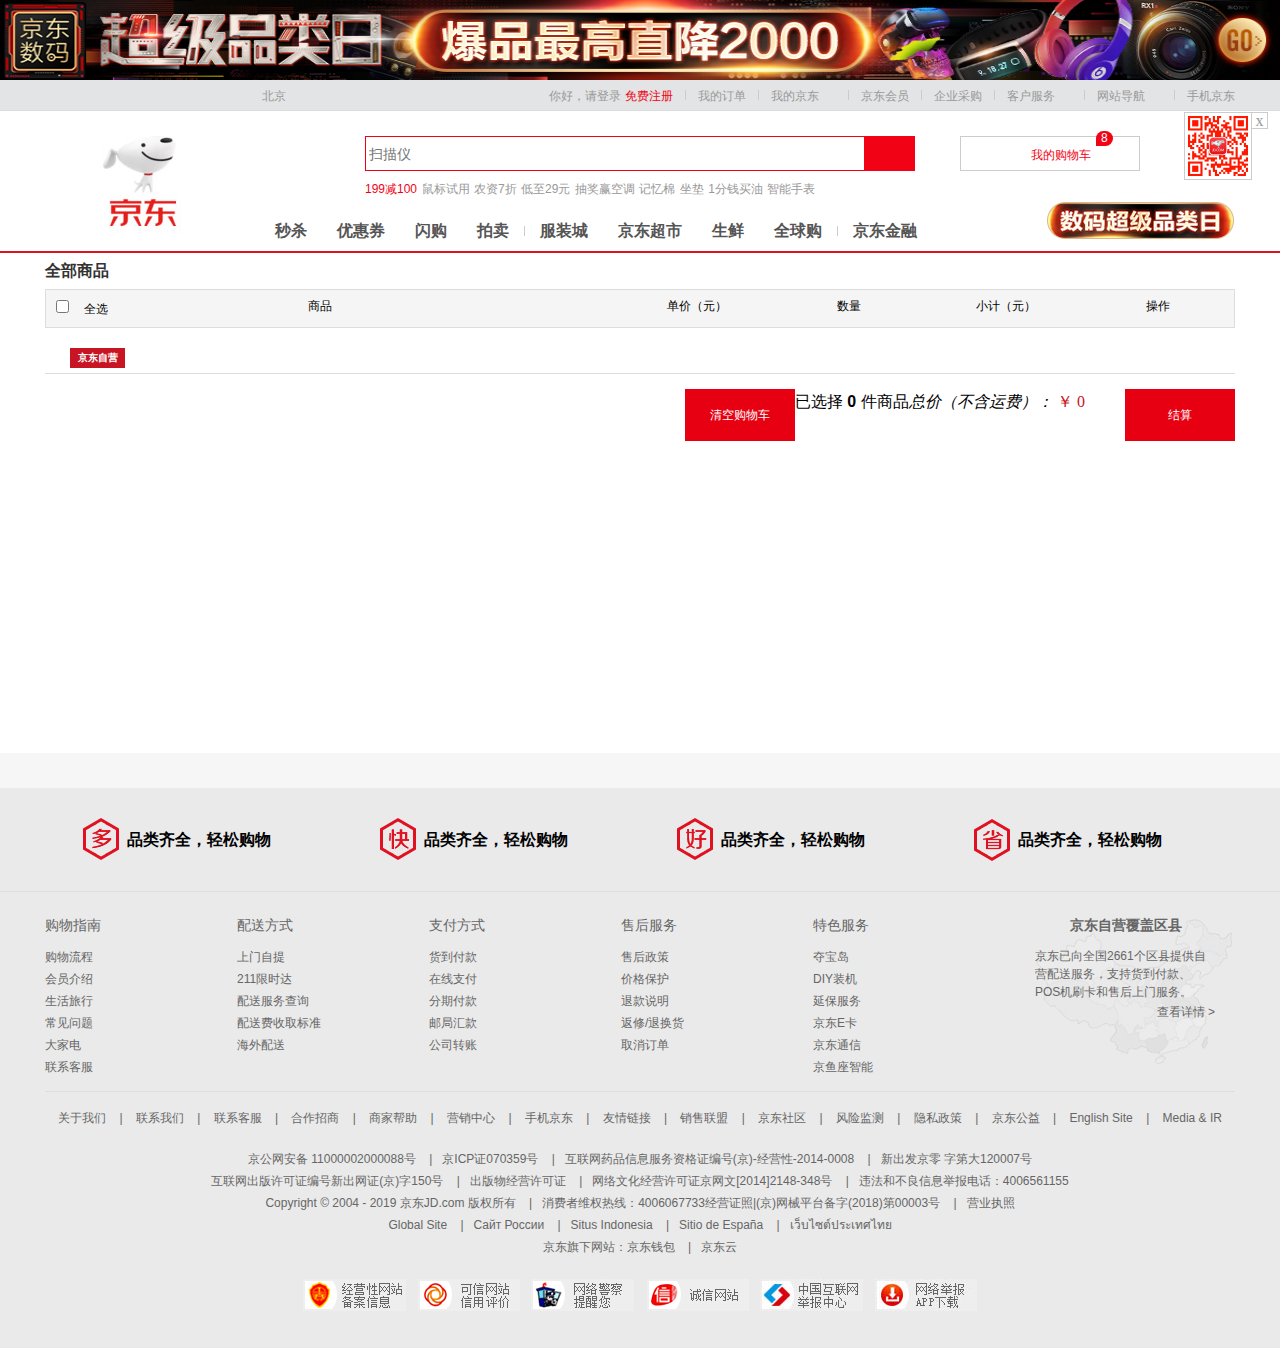
==== commit 7f0de4b9: "0503第三次" ====
--- a/cart.html
+++ b/cart.html
@@ -261,7 +261,7 @@
         <div class="w">
             <div class="allgoods">
                 <h4>全部商品
-                    <span>11</span>
+                    <span></span>
                 </h4>
                 <div class="cart-main">
                     <div class="cart-th clearfix">
@@ -275,17 +275,17 @@
                     </div>
                     <div class="cart-title clearfix">
                         <h5 class="fl">京东自营</h5>
-                        <div class="yunfei fr">
+                        <!-- <div class="yunfei fr">
                             运费：￥6.00
                             <span>还差￥99.00免运费</span>
-                        </div>
+                        </div> -->
                     </div>
                     <div class="cart-item-list">
                         <div class="cart-body">
                             <div class="cart-list">
 
 
-                                <!--  <ul class="goods-list yui3-g">
+                                 <!-- <ul class="goods-list yui3-g">
                                     <li class="yui3-u-3-8 pr">
                                         <input type="checkbox" class="good-checkbox">
                                         <div class="good-item">
@@ -296,14 +296,7 @@
                                         </div>
                                     </li>
                                     <li class="yui3-u-1-8">
-                                        <span>颜色: 银色</span>
-                                        <br>
-                                        <span>处理器: Core I5</span>
-                                        <br>
-                                        <span>内存: 8GB</span>
-                                        <br>
-                                        <span>尺寸: 13.3英寸</span>
-                                        <br>
+                                        
                                     </li>
                                     <li class="yui3-u-1-8">
                                         <span class="price">8848.00</span>
@@ -334,19 +327,18 @@
                     <div class="money-box">
                         <div class="sumprice">
                             <div class="sumprice-top">
+                                <a class="sum-btn1" href="#">清空购物车</a>
                                 <span>
                                     已选择
                                     <strong>0</strong> 件商品</span>
                                 <span>
                                     <em>总价（不含运费）：</em>
                                     <i class="summoney">￥
-                                        <span>44240.00</span>
+                                        <span>0</span>
                                     </i>
                                 </span>
                             </div>
-                            <div class="sumprice-bottom">
-                                已节省：￥20.00
-                            </div>
+                            
                         </div>
                         <div class="sumbtn">
                             <a class="sum-btn" href="pay.html">结算</a>
@@ -548,7 +540,9 @@
             </p>
         </div>
     </footer>
-
+    <script src="./js/axios.js"></script>
+    <script src="./js/cart.js"></script>
+    <script src="./js/uname.js"></script>
 </body>
 
 </html>--- a/css/cart.css
+++ b/css/cart.css
@@ -170,6 +170,22 @@
 	color: #c81623;
 	font: 16px "微软雅黑";
 }
+
+a.sum-btn1{
+	width: 110px;
+	height: 52px;
+	background: #E60012;
+	display: block;
+	color: #fff;
+	text-align: center;
+	/* font-size: 18px; */
+	font-family: "Microsoft YaHei";
+	line-height: 52px;
+}
+
+.sumprice-top{
+	display: flex;
+} 
 
 a.sum-btn {
 	position: relative;
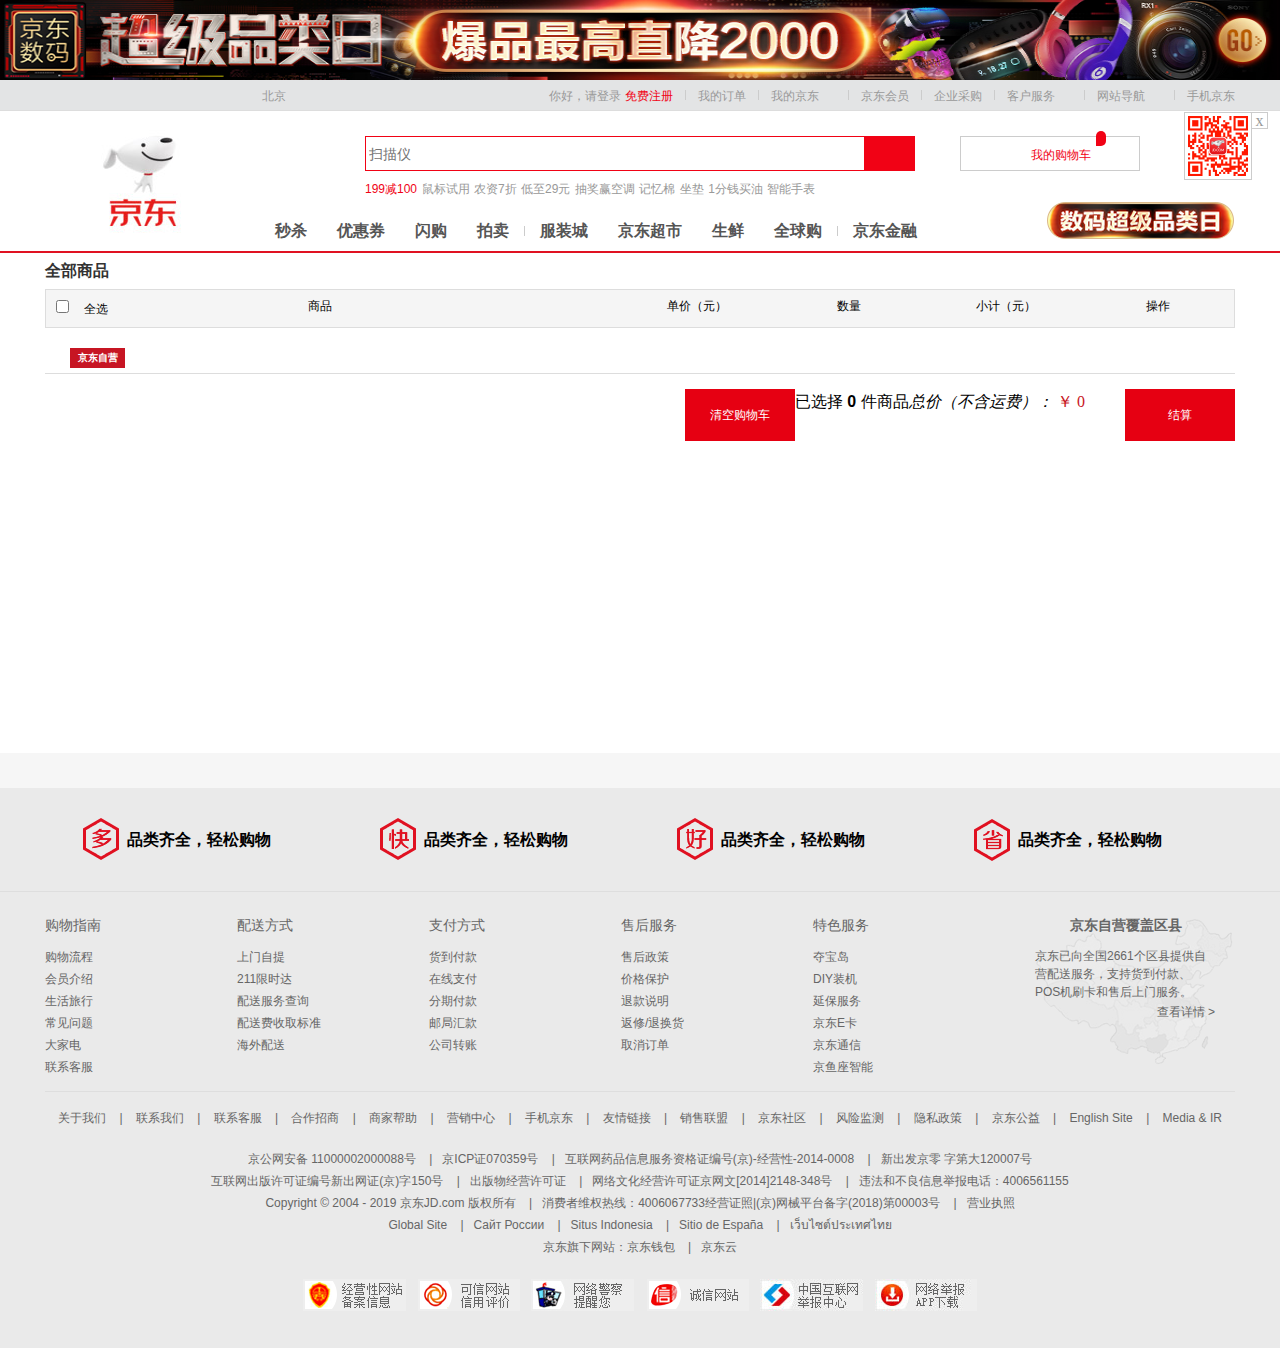
==== commit 12487f2b: "0504第4次补发" ====
--- a/cart.html
+++ b/cart.html
@@ -204,7 +204,7 @@
             <div class="shopCar">
                 <i></i>
                 <a href="cart.html" class="f10">我的购物车</a>
-                <span>8</span>
+                <span class="num"></span>
             </div>
             <div class="hotwords">
                 <a href="#" class="f10">199减100</a>
@@ -341,7 +341,7 @@
                             
                         </div>
                         <div class="sumbtn">
-                            <a class="sum-btn" href="pay.html">结算</a>
+                            <a class="sum-btn" href="#">结算</a>
                         </div>
                     </div>
                 </div>
